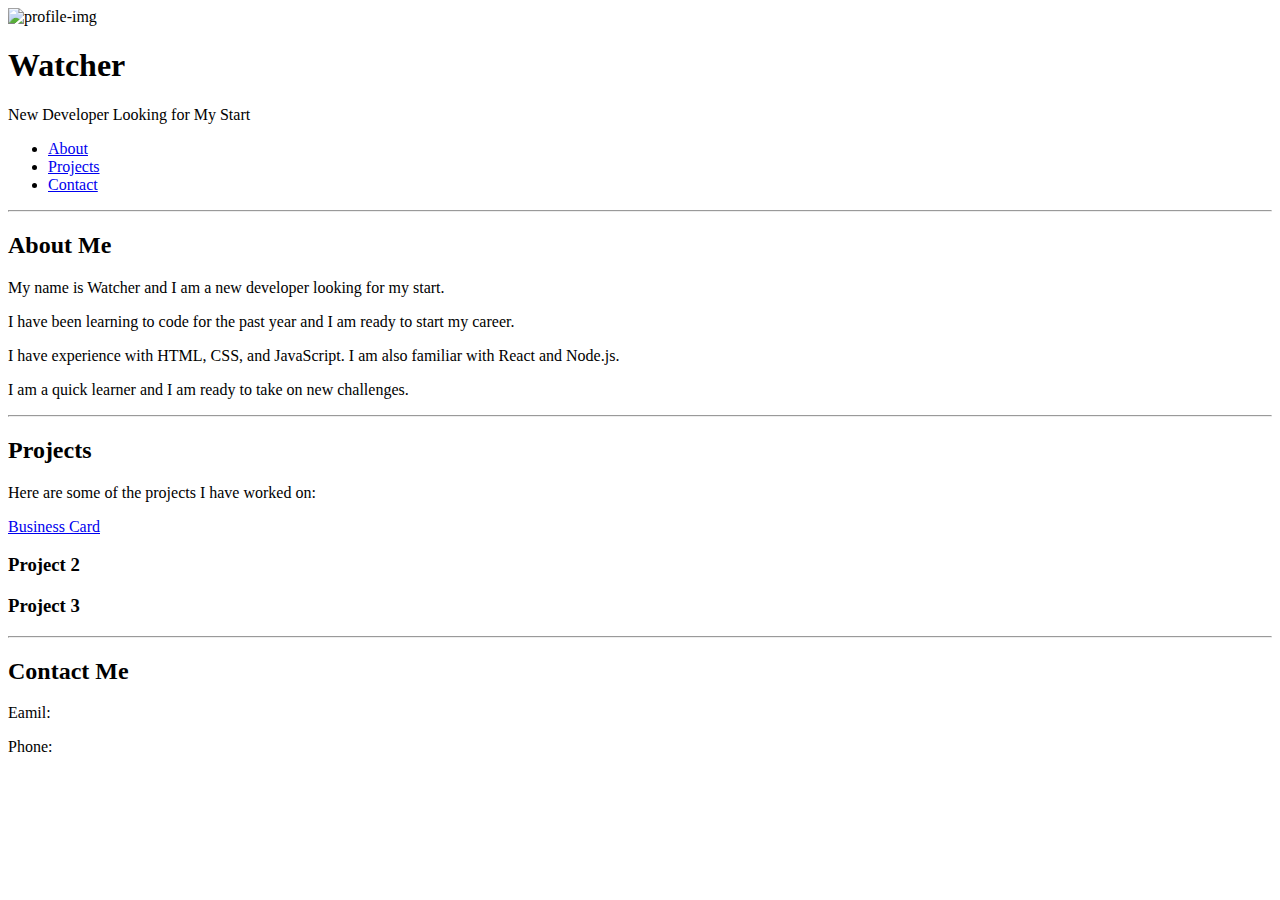
==== index.html @ 5a35c011 "Update and rename test/portfolio-page.html to index.html" ====
<!DOCTYPE html>
<html lang="en">
<head>
    <meta charset="UTF-8">
    <meta name="viewport" content="width=device-width, initial-scale=1.0">
    <title>Nicolas Hix-Portfolio</title>
     <link rel="stylesheet" href="ppstyle.css">
</head>
<body>
    <header>
        <img src="https://i.imgur.com/KvEuBiI.png" alt="profile-img" id="profile-img" class="profile-img">
        <h1>Watcher</h1>
        <p>New Developer Looking for My Start</p>
        <nav>
            <ul>
                <li><a href="#about">About</a></li>
                <li><a href="#projects">Projects</a></li>
                <li><a href="#contact">Contact</a></li>
            </ul>
        </nav>
        <hr>
    </header>
    <Section id="about">
        <h2>About Me</h2>
            <p>My name is Watcher and I am a new developer looking for my start. </p>
            <p>I have been learning to code for the past year and I am ready to start my career.</p> 
            <p>I have experience with HTML, CSS, and JavaScript. I am also familiar with React and Node.js.</p>
            <p>I am a quick learner and I am ready to take on new challenges.</p>
    </Section>
    <hr>
    <Section id="projects">
        <h2>Projects</h2>
        <p>Here are some of the projects I have worked on:</p>
        <div id="projects" class="projects">
            <p> <a href="https://github.com/NicolasHix/Projects_from_codecamp/blob/4905b8420e999c594ec9f964f90db296c93ac5a7/FreeCodeCamp/business-card.html" target="_blank">Business Card</a></p>
        </div>
        <div id="projects" class="projects">
            <h3>Project 2</h3>
        </div>
        <div id="projects" class="projects">
            <h3>Project 3</h3>
        </div>
    </Section>
    <hr>
    <section id="contact" class="contact">
       <h2>Contact Me</h2>
       <p>Eamil: </p>
       <p>Phone:</p>
    </section>
</body>
</html>
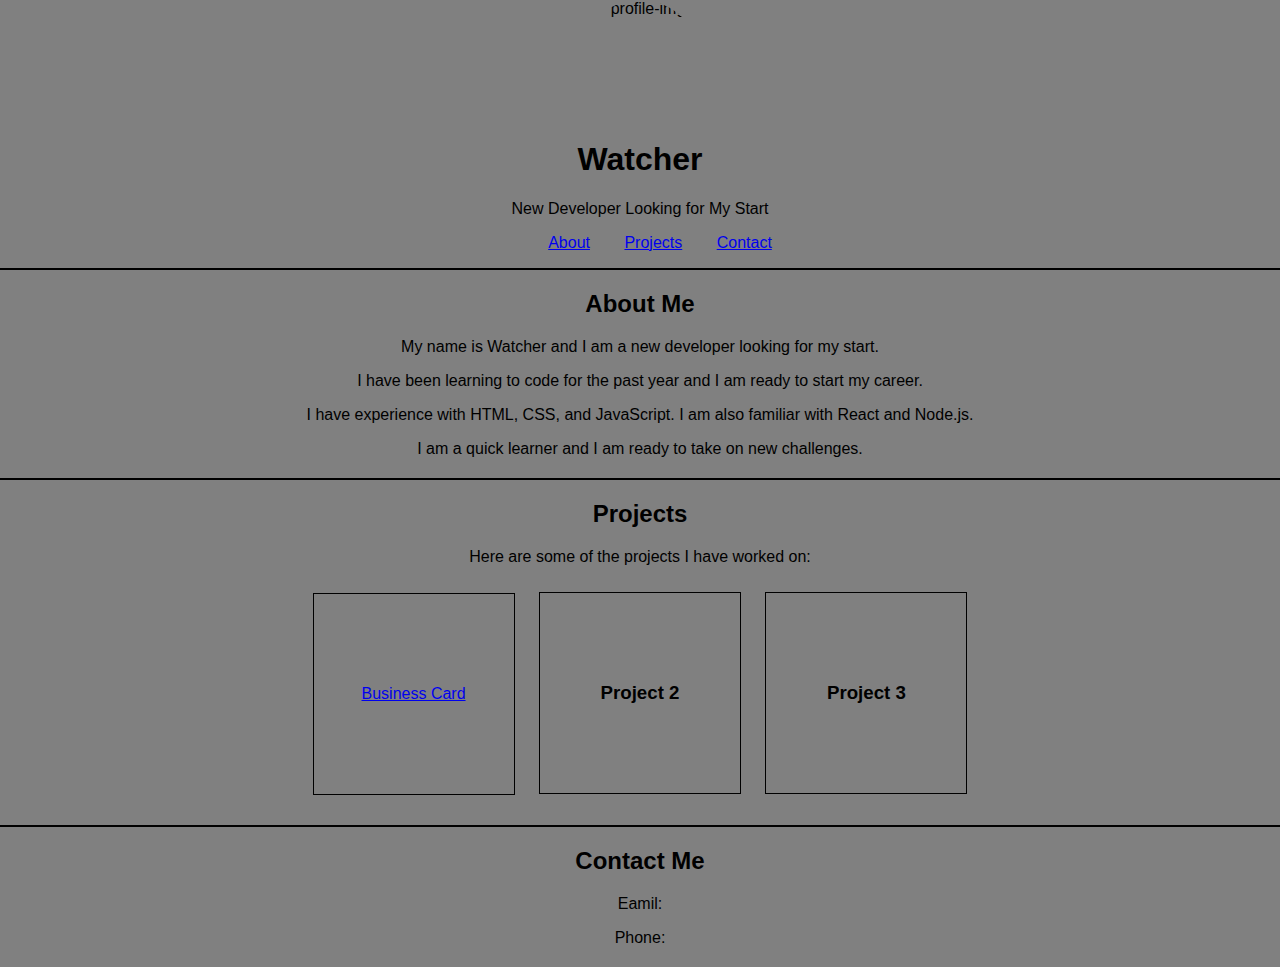
==== commit 169204a9: "Update index.html" ====
--- a/index.html
+++ b/index.html
@@ -4,7 +4,7 @@
     <meta charset="UTF-8">
     <meta name="viewport" content="width=device-width, initial-scale=1.0">
     <title>Nicolas Hix-Portfolio</title>
-     <link rel="stylesheet" href="ppstyle.css">
+     <link rel="stylesheet" href="style.css">
 </head>
 <body>
     <header>
--- a/style.css
+++ b/style.css
@@ -0,0 +1,40 @@
+body {
+    font-family: Arial, sans-serif;
+    margin: 0;
+    padding: 0;
+    background-color: grey;
+    text-align: center;
+    }
+    nav ul li {
+        display: inline-block; /* Makes items sit next to each other */
+        margin: 0 15px; /* Adds space between links */
+    }    
+    .profile-img {
+    width: 120px;  /* Adjust the size */
+    height: 120px; /* Keeps it a square */
+    border-radius: 50%; /* Makes it circular */
+    object-fit: cover; /* Prevents stretching */
+    display: block;
+    margin: 0 auto;
+    text-align: center; /* Centers the text */
+    }
+    hr {
+        border: none;       /* Removes default border */
+        height: 2px;        /* Adjust thickness */
+        background: black;  /* Change color if needed */
+        width: 100%;        /* Makes it full width */
+        margin: 0;          /* Removes extra space */
+    }
+    section {
+        margin: 20px; /* Adds space around content */
+    }
+    .projects {
+        width: 200px; /* Square dimensions */
+        height: 200px;
+        border: 1px solid black;
+        margin: 10px;
+        display: inline-flex; /* Flexbox for alignment */
+        justify-content: center; /* Centers horizontally */
+        align-items: center; /* Centers vertically */
+        text-align: center; /* Centers text */
+    }
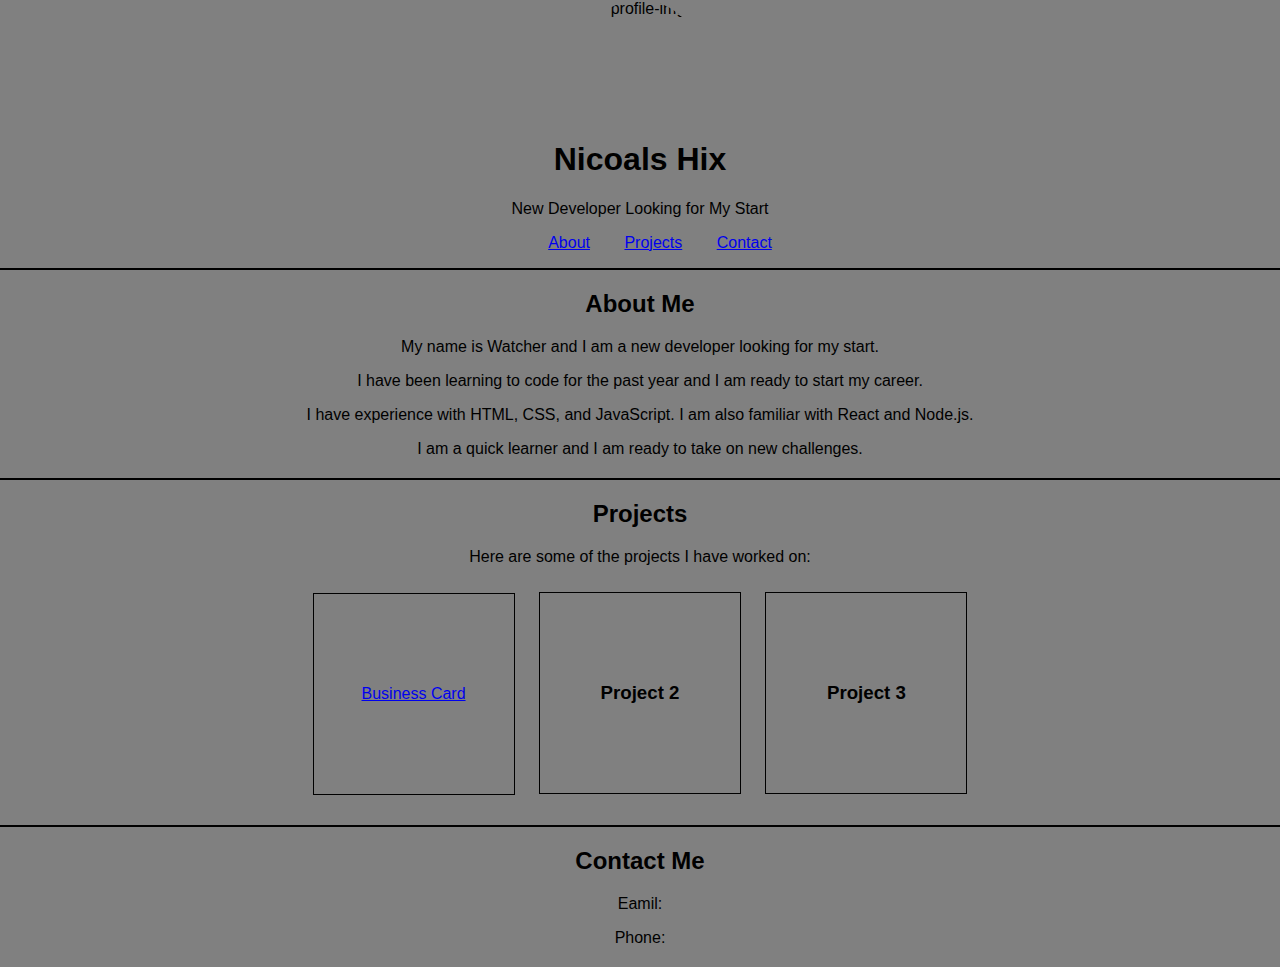
==== commit 71647c63: "Update index.html" ====
--- a/index.html
+++ b/index.html
@@ -9,13 +9,13 @@
 <body>
     <header>
         <img src="https://i.imgur.com/KvEuBiI.png" alt="profile-img" id="profile-img" class="profile-img">
-        <h1>Watcher</h1>
+        <h1>Nicoals Hix</h1>
         <p>New Developer Looking for My Start</p>
         <nav>
             <ul>
                 <li><a href="#about">About</a></li>
                 <li><a href="#projects">Projects</a></li>
-                <li><a href="#contact">Contact</a></li>
+                <li><a href="form.html">Contact</a></li>
             </ul>
         </nav>
         <hr>
